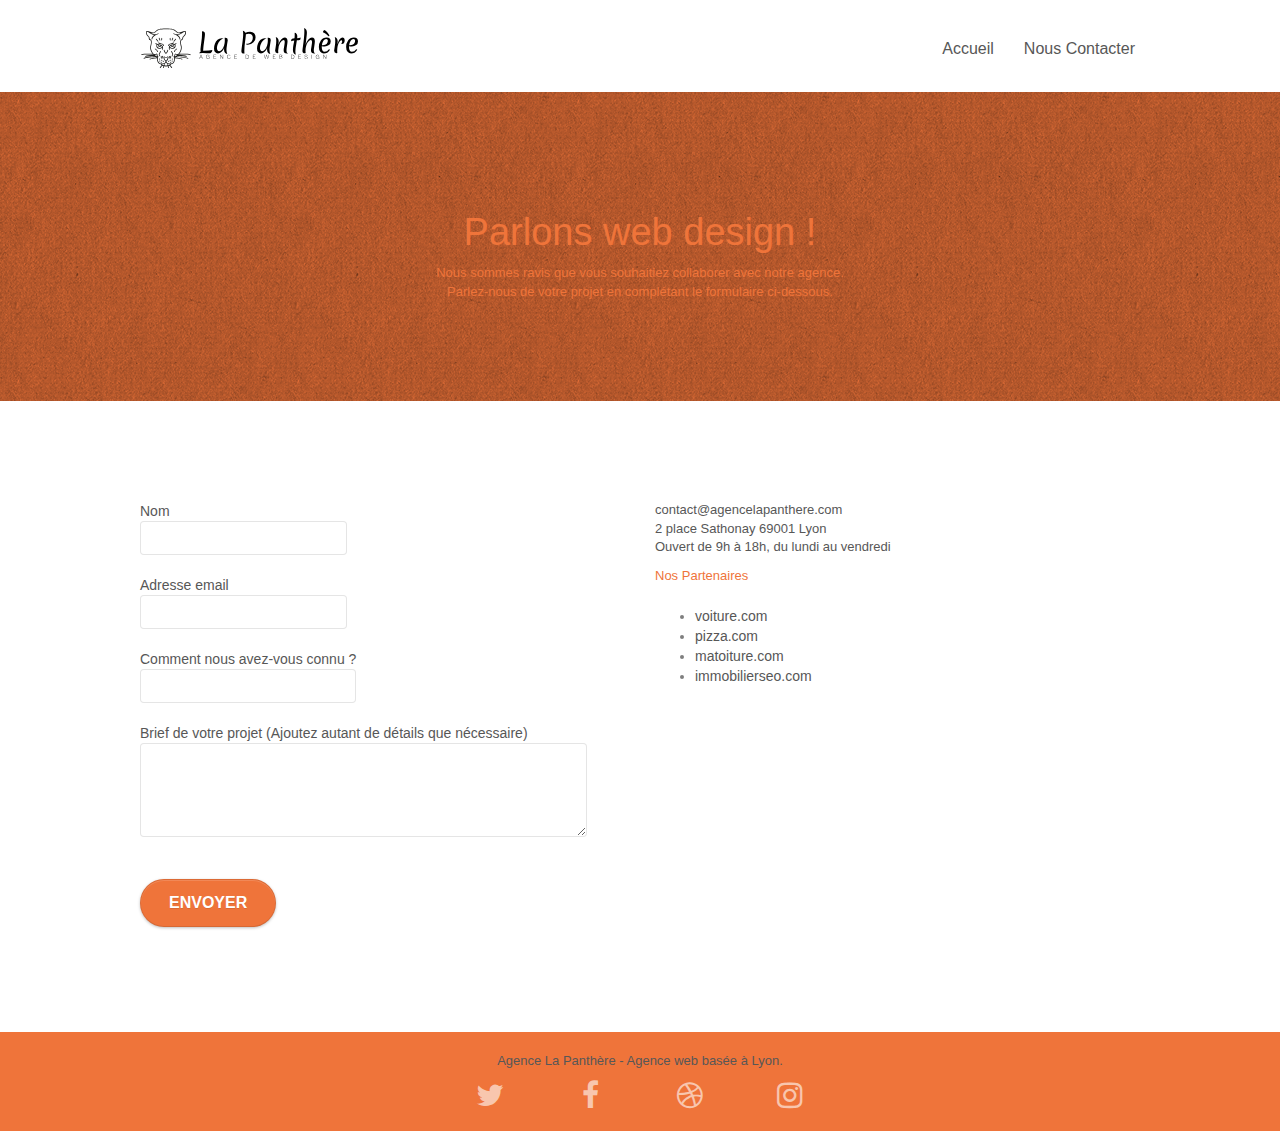
==== contactUs.html @ 6a82b7bd "Project imrpovment -> Add some CSS fix -> Improve index file" ====
<!doctype html>
<html lang="fr">
<head>
    <meta charset="utf-8">
    <meta name="keywords" content="seo, google, site web, site internet">
	<meta name="description" content="L'agence la Panthère est une grand agence basée à Lyon de Web design. Elle aide les entreprises à devenir attractives et visibles sur internet.">
    <meta name="viewport" content="width=device-width, initial-scale=1.0, viewport-fit=cover">
    <link rel="shortcut icon" type="image/png" href="favicon.jpg">
    
	<link rel="stylesheet" type="text/css" href="./css/bootstrap.css">
	<link rel="stylesheet" type="text/css" href="style.css">
	<link rel="stylesheet" type="text/css" href="./css/font-awesome.css">
	<link rel="stylesheet" type="text/css" href="./css/et-line.css">
	
    
	<script src="./js/jquery-2.1.0.js"></script>
	<script src="./js/bootstrap.js"></script>
	<script src="./js/blocs.js"></script>
	<script src="./js/jquery.touchSwipe.js"></script>
	<script src="./js/gmaps.js"></script>

    <title>Nous contacter</title>

    
<!-- Analytics -->
 
<!-- Analytics END -->
    
</head>
<body>
<!-- Principal conteneur -->
<div class="page-container">

 <!-- bloc-0 -->
<div class="bloc bgc-white l-bloc " id="bloc-0">
	<div class="container bloc-sm">

		<nav class="navbar row">
			<div class="navbar-header">
				<div class="keywords" style="color:#cccccc;font-size:1px;"></div>
				<a class="navbar-brand" href="index.html"><img src="img/agence-la-panthere-monochrome.svg" alt="paris web design logo agence web meilleure agence" height="40" /></a>
				<div class="keywords" style="color:#cccccc;font-size:1px;"></div>
				<button id="nav-toggle" type="button" class="ui-navbar-toggle navbar-toggle" data-toggle="collapse" data-target=".navbar-1">
					<span class="sr-only">Toggle navigation</span><span class="icon-bar"></span><span class="icon-bar"></span><span class="icon-bar"></span>
				</button>
			</div>
			<div class="collapse navbar-collapse navbar-1 special-dropdown-nav">
				<nav>
					<ul class="site-navigation nav navbar-nav">
						<li>
							<a href="index.html">Accueil</a>
						</li>
						<li>
							<a href="contactUs.html">Nous Contacter</a>
						</li>
					</ul>
				</nav>
			</div>
		</nav>
	</div>
</div>
<!-- bloc-0 END -->

<!-- bloc-6 -->
<div class="bloc bg-dots-bg bg-repeat bgc-atomic-tangerine d-bloc bloc-bg-texture texture-paper" id="bloc-6">
	<div class="container bloc-lg">
		<div class="row">
			<div class="col-sm-12">
				<h1 class="text-center hero-bloc-text tc-white">
					Parlons web design !
				</h1>
				<p class="text-center mg-lg tc-white tight-width-whitespace">
					Nous sommes ravis que vous souhaitiez collaborer avec notre agence.<br>
					Parlez-nous de votre projet en complétant le formulaire ci-dessous.
				</p>
			</div>
		</div>
	</div>
</div>
<!-- bloc-6 END -->

<!-- bloc-7 -->
<div class="bloc bgc-white l-bloc" id="bloc-7">
	<div class="container bloc-lg">
		<div class="row">
			<div class="col-sm-6">
				<form id="form_1" novalidate data-success-msg="Your message has been sent." data-fail-msg="Sorry it seems that our mail server is not responding, Sorry for the inconvenience!">
					<div class="form-group">
						<label>
							Nom<input id="name" class="form-control" required />
						</label>
					</div>
					<div class="form-group">
						<label>
							Adresse email<input id="email" class="form-control" type="email" required />
						</label>
					</div>
					<div class="form-group">
						<label>
							Comment nous avez-vous connu ?<input class="form-control" type="email" required id="input_504" />
						</label>
					</div>
					<div class="form-group">
						<label>
							Brief de votre projet (Ajoutez autant de détails que nécessaire)<br><textarea id="message" class="form-control" rows="4" cols="50" required></textarea>
						</label>
					</div> 
					<button class="btn btn-atomic-tangerine btn-clean btn-rd btn-lg cta-hero" type="submit">
						Envoyer
					</button>
				</form>
			</div>
			<div class="col-sm-6">
				<p>
					contact@agencelapanthere.com<br>2 place Sathonay 69001 Lyon<br>Ouvert de 9h à 18h, du lundi au vendredi<br>
				</p>
					<p class="mg-md tc-white">Nos Partenaires</p>
						<ul>
							<li><a href="voiture.com">voiture.com</a></li>
							<li><a href="pizza.com">pizza.com</a></li>
							<li><a href="matoiture.com">matoiture.com</a></li>
							<li><a href="immobilierseo.com">immobilierseo.com</a></li>
						</ul>		
			</div>
		</div>
	</div>
</div>
<!-- bloc-7 END -->

<!-- ScrollToTop Button -->
<a class="bloc-button btn btn-d scrollToTop" onclick="scrollToTarget('1')"><span class="fa fa-chevron-up"></span></a>
<!-- ScrollToTop Button END-->


<!-- Footer - bloc-8 -->
<div class="bloc bgc-atomic-tangerine d-bloc" id="bloc-8">
	<div class="container bloc-sm">
		<div class="row">
			<div class="col-sm-12">
				<p class="text-center black">
					Agence La Panthère - Agence web basée à Lyon.<br>
				</p>
				<div class="row row-no-gutters social">
					<div class="col-sm-3">
						<div class="text-center">
							<a class="social" href="index.html"><span class="fa fa-twitter icon-md"></span></a>
						</div>
					</div>
					<div class="col-sm-3">
						<div class="text-center">
							<a class="social" href="index.html"><span class="fa fa-facebook icon-md"></span></a>
						</div>
					</div>
					<div class="col-sm-3">
						<div class="text-center">
							<a class="social" href="index.html"><span class="fa fa-dribbble icon-md"></span></a>
						</div>
					</div>
					<div class="col-sm-3">
						<div class="text-center">
							<a class="social" href="index.html"><span class="fa fa-instagram icon-md"></span></a>
						</div>
					</div>
				</div>
			</div>
		</div>
	</div>
</div>
<!-- Footer - bloc-8 END -->

</div>
<!-- Principal conteneur END -->
    

</body>
</html>
---- style.css ----
body {
    margin: 0;
    padding: 0;
    background: #FFF;
    overflow-x: hidden;
    -webkit-font-smoothing: antialiased;
    -moz-osx-font-smoothing: grayscale;
}

a,
button {
    transition: all .3s ease-in-out;
    outline: none!important;
}

a:hover {
    text-decoration: none;
    cursor: pointer;
}

#page-loading-blocs-notifaction {
    position: fixed;
    top: 0;
    bottom: 0;
    width: 100%;
    z-index: 100000;
    background: #FFFFFF url("img/pageload-spinner.gif") no-repeat center center;
}

.bloc {
    width: 100%;
    clear: both;
    background: 50% 50% no-repeat;
    padding: 0 50px;
    -webkit-background-size: cover;
    -moz-background-size: cover;
    -o-background-size: cover;
    background-size: cover;
    position: relative;
}

.bloc .container {
    padding-left: 0;
    padding-right: 0;
}

.bloc-lg {
    padding: 100px 50px;
}

.bloc-md {
    padding: 50px;
}

.bloc-sm {
    padding: 20px 50px;
}

.bg-center,
.bg-l-edge,
.bg-r-edge,
.bg-t-edge,
.bg-b-edge,
.bg-tl-edge,
.bg-bl-edge,
.bg-tr-edge,
.bg-br-edge,
.bg-repeat {
    -webkit-background-size: auto!important;
    -moz-background-size: auto!important;
    -o-background-size: auto!important;
    background-size: auto!important;
}

.bg-repeat {
    background: repeat;
}

.bg-t-edge {
    background: top no-repeat;
}

.bloc-bg-texture::before {
    content: "";
    background-size: 2px 2px;
    position: absolute;
    top: 0;
    bottom: 0;
    left: 0;
    right: 0;
}

.texture-paper::before {
    background: url("img/texture-paper.png");
    background-size: 280px 280px;
}

.b-parallax {
    background-attachment: fixed;
}

.d-bloc {
    color: rgba(255, 255, 255, .7);
}

.d-bloc button:hover {
    color: rgba(255, 255, 255, .9);
}

.d-bloc .icon-round,
.d-bloc .icon-square,
.d-bloc .icon-rounded,
.d-bloc .icon-semi-rounded-a,
.d-bloc .icon-semi-rounded-b {
    border-color: rgba(255, 255, 255, .9);
}

.d-bloc .divider-h span {
    border-color: rgba(255, 255, 255, .2);
}

.d-bloc .a-btn,
.d-bloc .navbar a,
.d-bloc .navbar-brand,
.d-bloc a .icon-sm,
.d-bloc a .icon-md,
.d-bloc a .icon-lg,
.d-bloc a .icon-xl,
.d-bloc h1 a,
.d-bloc h2 a,
.d-bloc h3 a,
.d-bloc h4 a,
.d-bloc h5 a,
.d-bloc h6 a,
.d-bloc p a {
    color: rgba(255, 255, 255, .6);
}

.d-bloc .a-btn:hover,
.d-bloc .navbar a:hover,
.d-bloc .navbar-brand:hover,
.d-bloc a:hover .icon-sm,
.d-bloc a:hover .icon-md,
.d-bloc a:hover .icon-lg,
.d-bloc a:hover .icon-xl,
.d-bloc h1 a:hover,
.d-bloc h2 a:hover,
.d-bloc h3 a:hover,
.d-bloc h4 a:hover,
.d-bloc h5 a:hover,
.d-bloc h6 a:hover,
.d-bloc p a:hover {
    color: rgba(255, 255, 255, 1);
}

.d-bloc .navbar-toggle .icon-bar {
    background: rgba(255, 255, 255, 1);
}

.d-bloc .btn-wire,
.d-bloc .btn-wire:hover {
    color: rgba(255, 255, 255, 1);
    border-color: rgba(255, 255, 255, 1);
}

.d-bloc .panel {
    color: rgba(0, 0, 0, .5);
}

.d-bloc .panel button:hover {
    color: rgba(0, 0, 0, .7);
}

.d-bloc .panel icon {
    border-color: rgba(0, 0, 0, .7);
}

.d-bloc .panel .divider-h span {
    border-color: rgba(0, 0, 0, .1);
}

.d-bloc .panel .a-btn {
    color: rgba(0, 0, 0, .6);
}

.d-bloc .panel .a-btn:hover {
    color: rgba(0, 0, 0, 1);
}

.d-bloc .panel .btn-wire,
.d-bloc .panel .btn-wire:hover {
    color: rgba(0, 0, 0, .7);
    border-color: rgba(0, 0, 0, .3);
}

.d-bloc .panel,
.l-bloc {
    color: rgba(0, 0, 0, .5);
}

.d-bloc .panel button:hover,
.l-bloc button:hover {
    color: rgba(0, 0, 0, .7);
}

.l-bloc .icon-round,
.l-bloc .icon-square,
.l-bloc .icon-rounded,
.l-bloc .icon-semi-rounded-a,
.l-bloc .icon-semi-rounded-b {
    border-color: rgba(0, 0, 0, .7);
}

.d-bloc .panel .divider-h span,
.l-bloc .divider-h span {
    border-color: rgba(0, 0, 0, .1);
}

.d-bloc .panel .a-btn,
.l-bloc .a-btn,
.l-bloc .navbar a,
.l-bloc .navbar-brand,
.l-bloc a .icon-sm,
.l-bloc a .icon-md,
.l-bloc a .icon-lg,
.l-bloc a .icon-xl,
.l-bloc h1 a,
.l-bloc h2 a,
.l-bloc h3 a,
.l-bloc h4 a,
.l-bloc h5 a,
.l-bloc h6 a,
.l-bloc p a {
    color: rgba(0, 0, 0, .6);
}

.d-bloc .panel .a-btn:hover,
.l-bloc .a-btn:hover,
.l-bloc .navbar a:hover,
.l-bloc .navbar-brand:hover,
.l-bloc a:hover .icon-sm,
.l-bloc a:hover .icon-md,
.l-bloc a:hover .icon-lg,
.l-bloc a:hover .icon-xl,
.l-bloc h1 a:hover,
.l-bloc h2 a:hover,
.l-bloc h3 a:hover,
.l-bloc h4 a:hover,
.l-bloc h5 a:hover,
.l-bloc h6 a:hover,
.l-bloc p a:hover {
    color: rgba(0, 0, 0, 1);
}

.l-bloc .navbar-toggle .icon-bar {
    color: rgba(0, 0, 0, .6);
}

.d-bloc .panel .btn-wire,
.d-bloc .panel .btn-wire:hover,
.l-bloc .btn-wire,
.l-bloc .btn-wire:hover {
    color: rgba(0, 0, 0, .7);
    border-color: rgba(0, 0, 0, .3);
}

.voffset {
    margin-top: 30px;
}

.voffset-lg {
    margin-top: 80px;
}

.row-no-gutters {
    margin-right: 0;
    margin-left: 0;
}

.row.row-no-gutters > [class^="col-"],
.row.row-no-gutters > [class*=" col-"] {
    padding-right: 0;
    padding-left: 0;
}

#bloc-1-hero h1 {
    font-size: 32px;
}

.navbar {
    margin-bottom: 0;
    z-index: 1;
}

.navbar-brand {
    height: auto;
    padding: 3px 15px;
    font-size: 25px;
    font-weight: normal;
    font-weight: 600;
    line-height: 44px;
}

.navbar-brand img {
    max-height: 200px;
    margin: 0 5px 0 0;
    display: inline;
}

.navbar-brand img[src$=svg] {
    min-width: 100px;
}

.nav-center .navbar-brand img {
    margin: 0;
}

.navbar .nav {
    padding-top: 2px;
    margin-right: -16px;
    float: right;
    z-index: 1;
}

.nav > li {
    float: left;
    margin-top: 4px;
    font-size: 16px;
}

.navbar-nav .open .dropdown-menu > li > a {
    text-align: inherit;
}

.nav > li a:hover,
.nav > li a:focus {
    background: transparent;
}

.navbar-toggle {
    margin: 10px 10px 0 0;
    border: 0px;
}

.navbar-toggle:hover {
    background: transparent!important;
}

.navbar-toggle .icon-bar {
    background-color: rgba(0, 0, 0, .5);
    width: 26px;
}

.nav-invert .navbar .nav {
    float: left;
}

.nav-invert .navbar-header,
.nav-invert .navbar-brand {
    float: right;
    position: relative;
    z-index: 2;
}

@media (min-width: 768px) {
    .site-navigation {
        position: absolute;
        top: 50%;
        right: 20px;
        transform: translate(0, -50%);
        -webkit-transform: translateY(-50%);
    }
    .nav > li .dropdown-menu a,
    .nav > li .dropdown-menu a:hover {
        color: #484848;
    }
    .nav-invert .site-navigation {
        left: 0;
        right: 0;
    }
    .nav-center {
        text-align: center;
    }
    .nav-center .navbar-header {
        width: 100%;
    }
    .nav-center .navbar-header,
    .nav-center .navbar-brand,
    .nav-center .nav > li {
        float: none;
        display: inline-block;
    }
    .nav-center .site-navigation {
        position: relative;
        width: 100%;
        right: 0;
        margin-right: 0px;
        margin-top: 20px;
    }
    .nav-center.mini-nav .navbar-toggle {
        float: none;
        margin: 10px auto 0;
    }
}

.nav > li > .dropdown a {
    background: none!important;
    display: block;
    padding: 14px 15px;
}

nav .caret {
    margin: 0 5px;
}

.dropdown-menu .dropdown-menu {
    top: -8px;
    left: 100%;
}

.dropdown-menu .dropmenu-flow-right {
    top: 100%;
    left: 0;
    margin-left: -1px;
    border-top-left-radius: 0;
    border-top-right-radius: 0;
}

.dropdown-menu .dropdown span {
    border: 4px solid black;
    border-top-color: transparent;
    border-right-color: transparent;
    border-bottom-color: transparent;
    margin: 6px -5px 0 0!important;
    float: right;
}

.mg-md {
    margin-top: 10px;
    margin-bottom: 20px;
}

.mg-lg {
    margin-top: 10px;
    margin-bottom: 40px;
}

.btn {
    margin: 0 5px 5px 0;
}

.btn.pull-right {
    margin: 0 0 5px 5px;
}

.btn-d,
.btn-d:hover,
.btn-d:focus {
    color: #FFF;
    background: rgba(0, 0, 0, .3);
}

button {
    outline: none!important;
}

.btn-rd {
    border-radius: 40px;
}

.btn-clean {
    border: 1px solid rgba(0, 0, 0, .08);
    border-bottom-color: rgba(0, 0, 0, .1);
    text-shadow: 0 1px 0 rgba(0, 0, 1, .1);
    box-shadow: 0 1px 3px rgba(0, 0, 1, .25), inset 0 1px 0 0 rgba(255, 255, 255, .15);
}

.icon-md {
    font-size: 30px!important;
}

.icon-lg {
    font-size: 60px!important;
}

.sm-shadow {
    text-shadow: 0 1px 2px rgba(0, 0, 0, .3);
}

.panel-sq,
.panel-sq .panel-heading,
.panel-sq .panel-footer {
    border-radius: 0;
}

.panel-rd {
    border-radius: 30px;
}

.panel-rd .panel-heading {
    border-radius: 29px 29px 0 0;
}

.panel-rd .panel-footer {
    border-radius: 0 0 29px 29px;
}

.form-control {
    border-color: rgba(0, 0, 0, .1);
    box-shadow: none;
}

.scrollToTop {
    width: 40px;
    height: 40px;
    position: fixed;
    bottom: 20px;
    right: 20px;
    opacity: 0;
    z-index: 500;
    transition: all .3s ease-in-out;
}

.scrollToTop span {
    margin-top: 6px;
}

.showScrollTop {
    font-size: 14px;
    opacity: 1;
}

a[data-lightbox] {
    position: relative;
    display: block;
    text-align: center;
}

a[data-lightbox]:hover::before {
    content: "+";
    font-family: "HelveticaNeue-Light", "Helvetica Neue Light", "Helvetica Neue", Helvetica, Arial;
    font-size: 32px;
    width: 50px;
    height: 50px;
    margin-left: -25px;
    border-radius: 50%;
    background: rgba(0, 0, 0, .6);
    color: #FFF;
    font-weight: 100;
    z-index: 1;
    position: absolute;
    top: 50%;
    transform: translateY(-50%);
    -webkit-transform: translateY(-50%);
}

a[data-lightbox]:hover img {
    opacity: 0.6;
    -webkit-animation-fill-mode: none;
    animation-fill-mode: none;
}

#lightbox-modal {
    display: flex;
    align-items: center;
}

#lightbox-modal .modal-dialog {
    width: 90%;
    max-width: 900px;
    margin: 0 auto 0;
}

#lightbox-modal .modal-dialog img {
    max-height: 90vh;
    margin: 0 auto;
}

.lightbox-caption {
    padding: 20px;
    color: #FFF;
    background: rgba(0, 0, 0, .5);
    position: absolute;
    left: 15px;
    right: 15px;
    bottom: 5px;
}

.close-lightbox {
    color: #FFF;
    font-size: 30px;
    position: absolute;
    top: 20px;
    right: 20px;
    z-index: 20;
    background: rgba(0, 0, 0, .5);
    border: none;
    line-height: 30px;
    padding: 0 9px 5px;
    opacity: 0.3;
}

.close-lightbox:hover,
.next-lightbox:hover,
.prev-lightbox:hover {
    opacity: 1.0;
    color: #FFF;
}

.next-lightbox,
.prev-lightbox {
    font-size: 20px;
    color: rgba(255, 255, 255, .9);
    background: rgba(0, 0, 0, .5);
    transition: all .2s ease-in-out;
    position: absolute;
    top: 45%;
    z-index: 1;
    opacity: 0.4;
}

.next-lightbox {
    padding: 6px 8px 1px 13px;
    right: 25px;
}

.prev-lightbox {
    padding: 6px 13px 1px 10px;
    left: 25px;
}

.snapshot-lb .modal-body {
    padding-bottom: 45px;
}

.snapshot-lb .lightbox-caption {
    padding: 0;
    color: rgba(0, 0, 0, .5);
    background: none;
}

h1,
h2,
h3,
h4,
h5,
h6,
p,
label,
.btn,
a {
    font-family: "helvetica";
    font-weight: 400;
    color: #575757!important;
}

.container {
    max-width: 1000px;
}

.hero-bloc-text {
    font-size: 38px;
}

.hero-bloc-text-sub {
    font-size: 36px;
}

.statement-bloc-text {
    line-height: 26px;
    font-style: italic;
    font-size: 20px;
    text-align: center;
    font-weight: lighter;
    max-width: 520px;
    margin: auto auto auto auto;
}

p {
    font-size: 13px;
}

.tight-width-whitespace {
    max-width: 600px;
    margin: auto auto auto auto;
}

.h1 {
    font-size: 20px;
    font-family: "Open Sans";
}

.cta-hero {
    margin-top: 22px;
    color: #FFFFFF!important;
    text-transform: uppercase;
    padding: 12px 28px 12px 28px;
    font-size: 16px;
    font-weight: 700;
}

.social {
    max-width: 400px;
    margin: auto auto auto auto;
}

h2 {
    font-size: 22px;
    line-height: 1.4em;
}

h3 {
    font-size: 15px;
    text-transform: uppercase;
    font-weight: 700;
    color: #333333!important;
}

.med-width-whitespace {
    max-width: 800px;
    margin: auto auto auto auto;
    box-shadow: 0px 0px 0px #000000;
}

h1 {
    color: #333333!important;
}

h4 {
    color: #333333!important;
}

.icons {
    margin-bottom: 14px;
    margin-top: 24px;
}

.white {
    color: #000000!important;
    font-weight: bold;
}

.portfolio-thumb {
    margin-bottom: 24px;
}

.portfolio-row {
    margin-bottom: 44px;
    margin-top: 50px;
}

.avatar {
    box-shadow: 0px 4px 9px rgba(0, 0, 0, 0.3);
}

.black-background {
    background-color: rgba(133, 115, 61, 0.7);
    padding: 40px 40px 40px 40px;
}

.bold-link {
    font-weight: 900;
    text-decoration: underline!important;
}

.bgc-white {
    background-color: #FFFFFF;
}

.bgc-dark-slate-blue {
    background-color: #364577;
}

.bgc-atomic-tangerine {
    background-color: #ef743a;
}

.tc-white {
    color: #ef743a!important;
}

.btn-atomic-tangerine {
    background: #ef743a;
    color: #FFFFFF!important;
}

.btn-atomic-tangerine:hover {
    background: #c27956!important;
    color: #FFFFFF!important;
}

.ltc-white {
    color: #FFFFFF!important;
}

.ltc-white:hover {
    color: #cccccc!important;
}

.ltc-atomic-tangerine {
    color: #ef743a!important;
}

.ltc-atomic-tangerine:hover {
    color: #c27956!important;
}

.icon-dark-slate-blue {
    color: #364577!important;
    border-color: #364577!important;
}

.bg-dots-bg {
    background-image: url("img/dots-bg.png");
}

.bg-lines-h2-bg {
    background-image: url("img/lines-h2-bg.png");
}

.bg-banniere {
    background-image: url("img/agence-la-panthere.webp");
}

.bg-presentation {
    background-image: url("img/image-de-presentation.webp");
}

@media (max-width: 1024px) {
    .bloc {
        padding-left: 20px;
        padding-right: 20px;
    }
    .bloc.full-width-bloc,
    .bloc-tile-2.full-width-bloc .container,
    .bloc-tile-3.full-width-bloc .container,
    .bloc-tile-4.full-width-bloc .container {
        padding-left: 0;
        padding-right: 0;
    }
}

@media (max-width: 992px) and (min-width: 768px) {
    .navbar .nav {
        max-width: 80%
    }
    .nav-center.navbar .nav {
        max-width: 100%
    }
}

@media only screen and (width: 768px) and (orientation: landscape) {
    .b-parallax {
        background-attachment: scroll;
    }
}

@media only screen and (width: 1024px) and (-webkit-min-device-pixel-ratio: 1.5) {
    .b-parallax {
        background-attachment: scroll;
    }
}

@media (max-width: 991px) {
    .container {
        width: 100%;
    }
    .b-parallax {
        background-attachment: scroll;
    }
    .page-container,
    #hero-bloc {
        overflow-x: hidden;
        position: relative;
    }

    .bloc-group,
    .bloc-group .bloc {
        display: block;
        width: 100%;
    }
    .bloc-fill-screen .fill-bloc-top-edge,
    .bloc-fill-screen .fill-bloc-bottom-edge {
        padding: 0 20px;
    }
}

@media (max-width: 767px) {
    .page-container {
        overflow-x: hidden;
        position: relative;
    }
    h1,
    h2,
    h3,
    h4,
    h5,
    h6,
    p,
    #disqus_thread {
        padding-left: 10px!important;
        padding-right: 10px!important;
    }
    .b-parallax {
        background-attachment: scroll;
    }
    .navbar .nav {
        padding-top: 0;
        border-top: 1px solid rgba(0, 0, 0, .2);
        float: none!important;
    }
    .navbar.row {
        margin-left: 0;
        margin-right: 0;
    }
    .site-navigation {
        position: inherit;
        transform: none;
        -webkit-transform: none;
        -ms-transform: none;
    }
    .nav > li {
        margin-top: 0;
        border-bottom: 1px solid rgba(0, 0, 0, .1);
        background: rgba(0, 0, 0, .05);
        text-align: left;
        padding-left: 15px;
        width: 100%;
    }
    .nav > li:hover {
        background: rgba(0, 0, 0, .08);
    }
    .dropdown .dropdown a .caret {
        float: none;
        margin: 5px 0 0 10px!important;
        border: 4px solid black;
        border-bottom-color: transparent;
        border-right-color: transparent;
        border-left-color: transparent;
    }
    #hero-bloc .navbar .nav {
        background: rgba(0, 0, 0, .8);
    }
    #hero-bloc .navbar .nav a {
        color: rgba(255, 255, 255, .6);
    }
    .hero {
        padding: 50px 0;
    }
    .hero-nav {
        left: -1px;
        right: -1px;
    }
    .navbar-collapse {
        padding: 0;
        overflow-x: hidden;
        -webkit-box-shadow: none;
        box-shadow: none;
    }
    .navbar-brand img {
        max-height: 40px;
        width: auto;
    }
    .nav-invert .navbar-header {
        float: none;
        width: 100%;
    }
    .nav-invert .navbar-toggle {
        float: left;
        margin-left: 10px;
    }
    .bloc {
        padding-left: 0;
        padding-right: 0;
    }
    .bloc-xxl,
    .bloc-xl,
    .bloc-lg {
        padding: 40px 0;
    }
    .bloc-sm,
    .bloc-md {
        padding-left: 0;
        padding-right: 0;
    }
    .bloc-tile-2 .container,
    .bloc-tile-3 .container,
    .bloc-tile-4 .container,
    .bloc-fill-screen .fill-bloc-top-edge,
    .bloc-fill-screen .fill-bloc-bottom-edge {
        padding-left: 0;
        padding-right: 0;
    }
    .a-block {
        padding: 0 10px;
    }
    .btn-dwn {
        display: none;
    }
    .voffset {
        margin-top: 5px;
    }
    .voffset-md {
        margin-top: 20px;
    }
    .voffset-lg {
        margin-top: 30px;
    }
    form {
        padding: 5px;
    }
    .close-lightbox {
        display: inline-block;
    }
    .blocsapp-device-iphone5 {
        background-size: 216px 425px;
        padding-top: 60px;
        width: 216px;
        height: 425px;
    }
    .blocsapp-device-iphone5 img {
        width: 180px;
        height: 320px;
    }
}

@media (max-width: 400px) {
    .bloc {
        padding-left: 0;
        padding-right: 0;
    }
}

@media (max-width: 767px) {
    .bloc-mob-center-text {
        text-align: center;
    }
}
---- css/et-line.css ----
@font-face {
    font-family: et-line;
    src: url(../fonts/et-line.eot);
    src: url(../fonts/et-line.eot?#iefix) format('embedded-opentype'), url(../fonts/et-line.woff) format('woff'), url(../fonts/et-line.ttf) format('truetype'), url(../fonts/et-line.svg#et-line) format('svg');
    font-weight: 400;
    font-style: normal
}

.et-icon-adjustments,
.et-icon-alarmclock,
.et-icon-anchor,
.et-icon-aperture,
.et-icon-attachment,
.et-icon-bargraph,
.et-icon-basket,
.et-icon-beaker,
.et-icon-bike,
.et-icon-book-open,
.et-icon-briefcase,
.et-icon-browser,
.et-icon-calendar,
.et-icon-camera,
.et-icon-caution,
.et-icon-chat,
.et-icon-circle-compass,
.et-icon-clipboard,
.et-icon-clock,
.et-icon-cloud,
.et-icon-compass,
.et-icon-desktop,
.et-icon-dial,
.et-icon-document,
.et-icon-documents,
.et-icon-download,
.et-icon-dribbble,
.et-icon-edit,
.et-icon-envelope,
.et-icon-expand,
.et-icon-facebook,
.et-icon-flag,
.et-icon-focus,
.et-icon-gears,
.et-icon-genius,
.et-icon-gift,
.et-icon-global,
.et-icon-globe,
.et-icon-googleplus,
.et-icon-grid,
.et-icon-happy,
.et-icon-hazardous,
.et-icon-heart,
.et-icon-hotairballoon,
.et-icon-hourglass,
.et-icon-key,
.et-icon-laptop,
.et-icon-layers,
.et-icon-lifesaver,
.et-icon-lightbulb,
.et-icon-linegraph,
.et-icon-linkedin,
.et-icon-lock,
.et-icon-magnifying-glass,
.et-icon-map,
.et-icon-map-pin,
.et-icon-megaphone,
.et-icon-mic,
.et-icon-mobile,
.et-icon-newspaper,
.et-icon-notebook,
.et-icon-paintbrush,
.et-icon-paperclip,
.et-icon-pencil,
.et-icon-phone,
.et-icon-picture,
.et-icon-pictures,
.et-icon-piechart,
.et-icon-presentation,
.et-icon-pricetags,
.et-icon-printer,
.et-icon-profile-female,
.et-icon-profile-male,
.et-icon-puzzle,
.et-icon-quote,
.et-icon-recycle,
.et-icon-refresh,
.et-icon-ribbon,
.et-icon-rss,
.et-icon-sad,
.et-icon-scissors,
.et-icon-scope,
.et-icon-search,
.et-icon-shield,
.et-icon-speedometer,
.et-icon-strategy,
.et-icon-streetsign,
.et-icon-tablet,
.et-icon-target,
.et-icon-telescope,
.et-icon-toolbox,
.et-icon-tools,
.et-icon-tools-2,
.et-icon-trophy,
.et-icon-tumblr,
.et-icon-twitter,
.et-icon-upload,
.et-icon-video,
.et-icon-wallet,
.et-icon-wine {
    font-family: et-line;
    speak: none;
    font-style: normal;
    font-weight: 400;
    font-variant: normal;
    text-transform: none;
    line-height: 1;
    -webkit-font-smoothing: antialiased;
    -moz-osx-font-smoothing: grayscale;
    display: inline-block
}

.et-icon-mobile:before {
    content: "\e000"
}

.et-icon-laptop:before {
    content: "\e001"
}

.et-icon-desktop:before {
    content: "\e002"
}

.et-icon-tablet:before {
    content: "\e003"
}

.et-icon-phone:before {
    content: "\e004"
}

.et-icon-document:before {
    content: "\e005"
}

.et-icon-documents:before {
    content: "\e006"
}

.et-icon-search:before {
    content: "\e007"
}

.et-icon-clipboard:before {
    content: "\e008"
}

.et-icon-newspaper:before {
    content: "\e009"
}

.et-icon-notebook:before {
    content: "\e00a"
}

.et-icon-book-open:before {
    content: "\e00b"
}

.et-icon-browser:before {
    content: "\e00c"
}

.et-icon-calendar:before {
    content: "\e00d"
}

.et-icon-presentation:before {
    content: "\e00e"
}

.et-icon-picture:before {
    content: "\e00f"
}

.et-icon-pictures:before {
    content: "\e010"
}

.et-icon-video:before {
    content: "\e011"
}

.et-icon-camera:before {
    content: "\e012"
}

.et-icon-printer:before {
    content: "\e013"
}

.et-icon-toolbox:before {
    content: "\e014"
}

.et-icon-briefcase:before {
    content: "\e015"
}

.et-icon-wallet:before {
    content: "\e016"
}

.et-icon-gift:before {
    content: "\e017"
}

.et-icon-bargraph:before {
    content: "\e018"
}

.et-icon-grid:before {
    content: "\e019"
}

.et-icon-expand:before {
    content: "\e01a"
}

.et-icon-focus:before {
    content: "\e01b"
}

.et-icon-edit:before {
    content: "\e01c"
}

.et-icon-adjustments:before {
    content: "\e01d"
}

.et-icon-ribbon:before {
    content: "\e01e"
}

.et-icon-hourglass:before {
    content: "\e01f"
}

.et-icon-lock:before {
    content: "\e020"
}

.et-icon-megaphone:before {
    content: "\e021"
}

.et-icon-shield:before {
    content: "\e022"
}

.et-icon-trophy:before {
    content: "\e023"
}

.et-icon-flag:before {
    content: "\e024"
}

.et-icon-map:before {
    content: "\e025"
}

.et-icon-puzzle:before {
    content: "\e026"
}

.et-icon-basket:before {
    content: "\e027"
}

.et-icon-envelope:before {
    content: "\e028"
}

.et-icon-streetsign:before {
    content: "\e029"
}

.et-icon-telescope:before {
    content: "\e02a"
}

.et-icon-gears:before {
    content: "\e02b"
}

.et-icon-key:before {
    content: "\e02c"
}

.et-icon-paperclip:before {
    content: "\e02d"
}

.et-icon-attachment:before {
    content: "\e02e"
}

.et-icon-pricetags:before {
    content: "\e02f"
}

.et-icon-lightbulb:before {
    content: "\e030"
}

.et-icon-layers:before {
    content: "\e031"
}

.et-icon-pencil:before {
    content: "\e032"
}

.et-icon-tools:before {
    content: "\e033"
}

.et-icon-tools-2:before {
    content: "\e034"
}

.et-icon-scissors:before {
    content: "\e035"
}

.et-icon-paintbrush:before {
    content: "\e036"
}

.et-icon-magnifying-glass:before {
    content: "\e037"
}

.et-icon-circle-compass:before {
    content: "\e038"
}

.et-icon-linegraph:before {
    content: "\e039"
}

.et-icon-mic:before {
    content: "\e03a"
}

.et-icon-strategy:before {
    content: "\e03b"
}

.et-icon-beaker:before {
    content: "\e03c"
}

.et-icon-caution:before {
    content: "\e03d"
}

.et-icon-recycle:before {
    content: "\e03e"
}

.et-icon-anchor:before {
    content: "\e03f"
}

.et-icon-profile-male:before {
    content: "\e040"
}

.et-icon-profile-female:before {
    content: "\e041"
}

.et-icon-bike:before {
    content: "\e042"
}

.et-icon-wine:before {
    content: "\e043"
}

.et-icon-hotairballoon:before {
    content: "\e044"
}

.et-icon-globe:before {
    content: "\e045"
}

.et-icon-genius:before {
    content: "\e046"
}

.et-icon-map-pin:before {
    content: "\e047"
}

.et-icon-dial:before {
    content: "\e048"
}

.et-icon-chat:before {
    content: "\e049"
}

.et-icon-heart:before {
    content: "\e04a"
}

.et-icon-cloud:before {
    content: "\e04b"
}

.et-icon-upload:before {
    content: "\e04c"
}

.et-icon-download:before {
    content: "\e04d"
}

.et-icon-target:before {
    content: "\e04e"
}

.et-icon-hazardous:before {
    content: "\e04f"
}

.et-icon-piechart:before {
    content: "\e050"
}

.et-icon-speedometer:before {
    content: "\e051"
}

.et-icon-global:before {
    content: "\e052"
}

.et-icon-compass:before {
    content: "\e053"
}

.et-icon-lifesaver:before {
    content: "\e054"
}

.et-icon-clock:before {
    content: "\e055"
}

.et-icon-aperture:before {
    content: "\e056"
}

.et-icon-quote:before {
    content: "\e057"
}

.et-icon-scope:before {
    content: "\e058"
}

.et-icon-alarmclock:before {
    content: "\e059"
}

.et-icon-refresh:before {
    content: "\e05a"
}

.et-icon-happy:before {
    content: "\e05b"
}

.et-icon-sad:before {
    content: "\e05c"
}

.et-icon-facebook:before {
    content: "\e05d"
}

.et-icon-twitter:before {
    content: "\e05e"
}

.et-icon-googleplus:before {
    content: "\e05f"
}

.et-icon-rss:before {
    content: "\e060"
}

.et-icon-tumblr:before {
    content: "\e061"
}

.et-icon-linkedin:before {
    content: "\e062"
}

.et-icon-dribbble:before {
    content: "\e063"
}
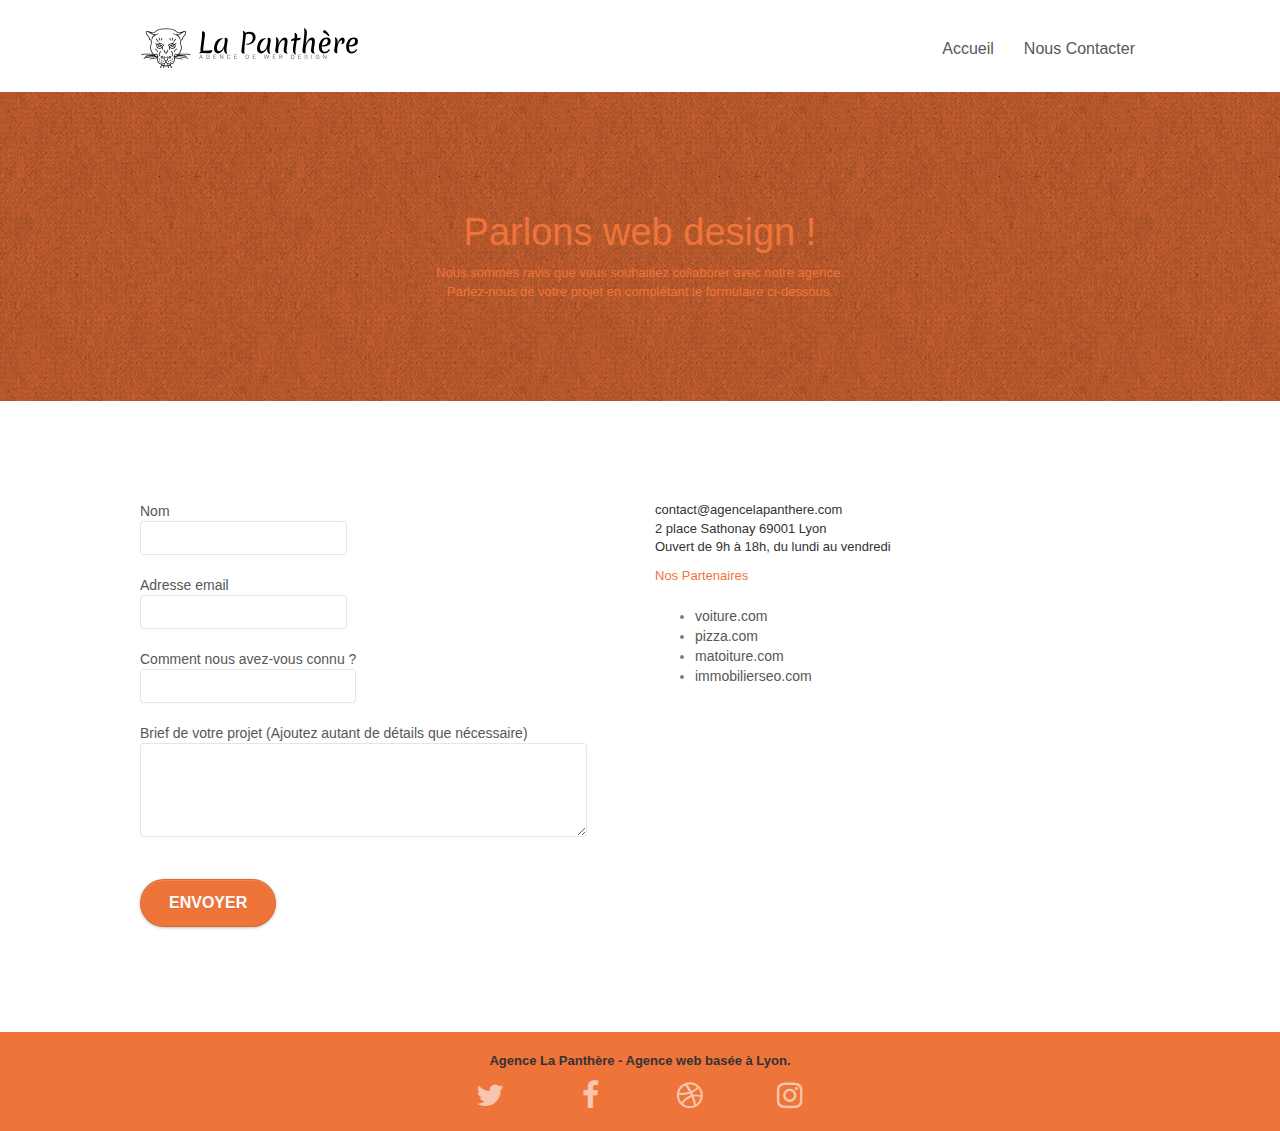
==== commit a76e1e2f: "project improvment -> Add some fix" ====
--- a/contactUs.html
+++ b/contactUs.html
@@ -5,19 +5,18 @@
     <meta name="keywords" content="seo, google, site web, site internet">
 	<meta name="description" content="L'agence la Panthère est une grand agence basée à Lyon de Web design. Elle aide les entreprises à devenir attractives et visibles sur internet.">
     <meta name="viewport" content="width=device-width, initial-scale=1.0, viewport-fit=cover">
-    <link rel="shortcut icon" type="image/png" href="favicon.jpg">
     
+	<link rel="shortcut icon" type="image/png" href="favicon.jpg"> 
 	<link rel="stylesheet" type="text/css" href="./css/bootstrap.css">
 	<link rel="stylesheet" type="text/css" href="style.css">
 	<link rel="stylesheet" type="text/css" href="./css/font-awesome.css">
 	<link rel="stylesheet" type="text/css" href="./css/et-line.css">
-	
     
-	<script src="./js/jquery-2.1.0.js"></script>
-	<script src="./js/bootstrap.js"></script>
-	<script src="./js/blocs.js"></script>
-	<script src="./js/jquery.touchSwipe.js"></script>
-	<script src="./js/gmaps.js"></script>
+	<link rel="preload" href="./js/blocs.js" as="script">
+	<link rel="preload" href="./js/jquery.touchSwipe.js" as="script">
+	<link rel="preload" href="./js/gmaps.js" as="script">
+	<link rel="preload" href="./js/bootstrap.js" as="script">
+	<link rel="preload" href="./js/jquery-2.1.0.js" as="script">
 
     <title>Nous contacter</title>
 
@@ -137,8 +136,8 @@
 	<div class="container bloc-sm">
 		<div class="row">
 			<div class="col-sm-12">
-				<p class="text-center black">
-					Agence La Panthère - Agence web basée à Lyon.<br>
+				<p class="text-center black bold">
+					Agence La Panthère - Agence web basée à Lyon.
 				</p>
 				<div class="row row-no-gutters social">
 					<div class="col-sm-3">
--- a/style.css
+++ b/style.css
@@ -726,6 +726,15 @@
     color: #333333!important;
 }
 
+p {
+    color: #333333!important;
+    font-size: 13px!important;
+}
+
+.bold{
+    font-weight: bold;
+}
+
 h4 {
     color: #333333!important;
 }
@@ -754,7 +763,6 @@
 }
 
 .black-background {
-    background-color: rgba(133, 115, 61, 0.7);
     padding: 40px 40px 40px 40px;
 }
 
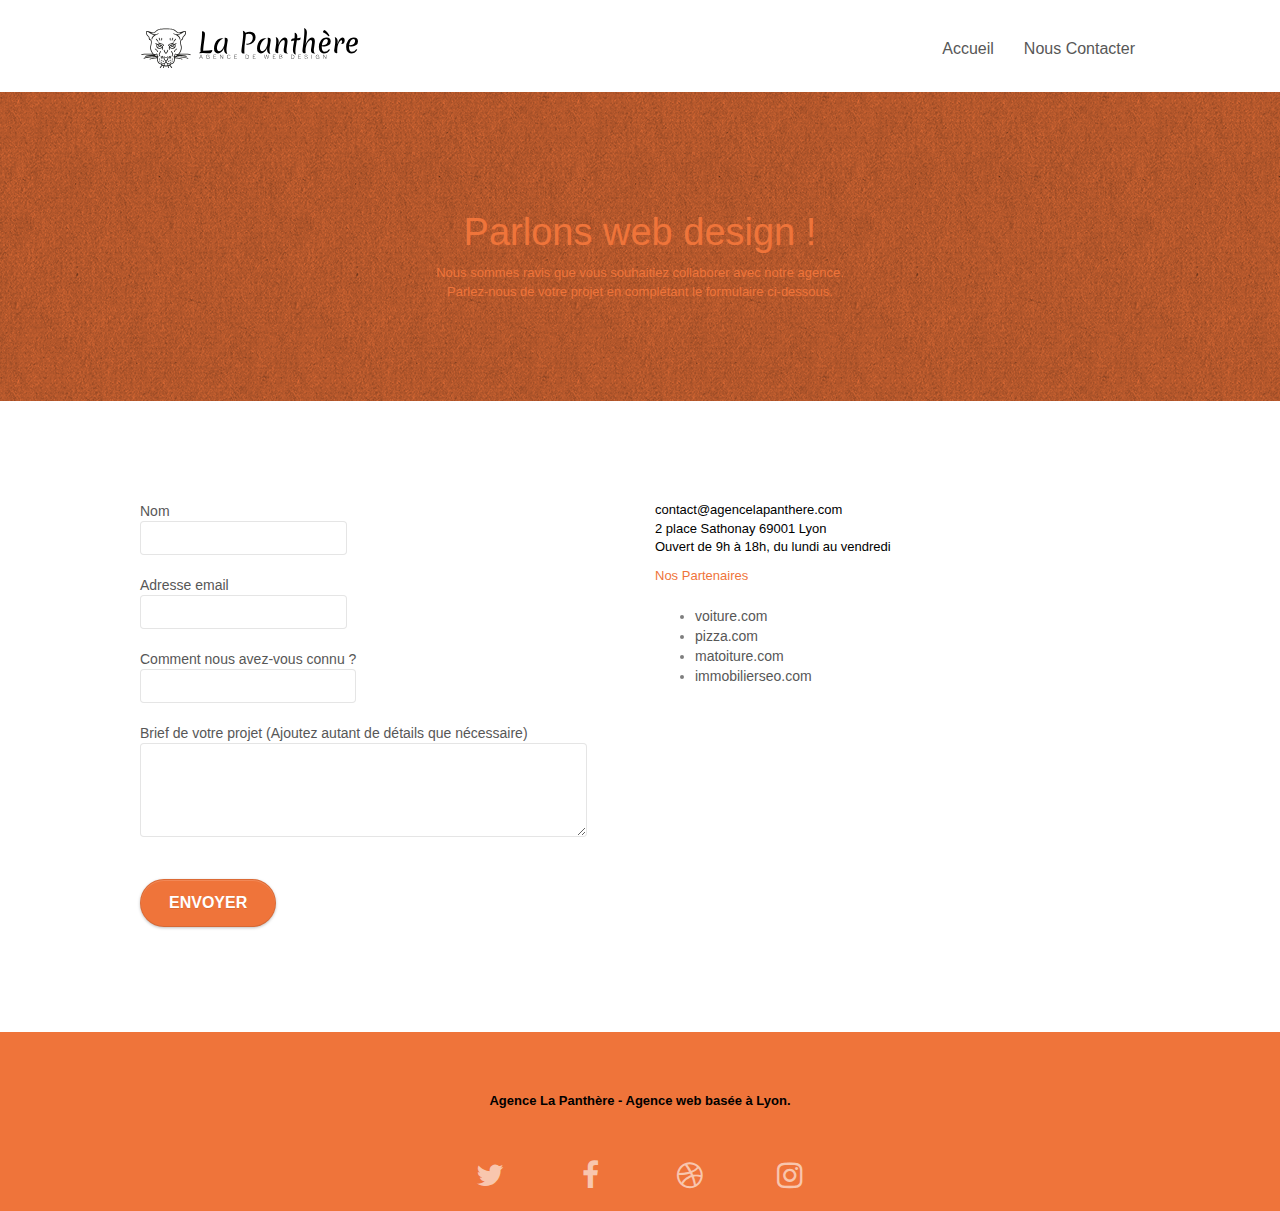
==== commit 96b33960: "Push for the final defense. -> Delete last references -> W3 CSS validator -> Minimysis bootstrap -> " ====
--- a/contactUs.html
+++ b/contactUs.html
@@ -136,7 +136,7 @@
 	<div class="container bloc-sm">
 		<div class="row">
 			<div class="col-sm-12">
-				<p class="text-center black bold">
+				<p class="text-center black black-background bold">
 					Agence La Panthère - Agence web basée à Lyon.
 				</p>
 				<div class="row row-no-gutters social">
--- a/style.css
+++ b/style.css
@@ -727,7 +727,7 @@
 }
 
 p {
-    color: #333333!important;
+    color: rgb(0, 0, 0)!important;
     font-size: 13px!important;
 }
 
